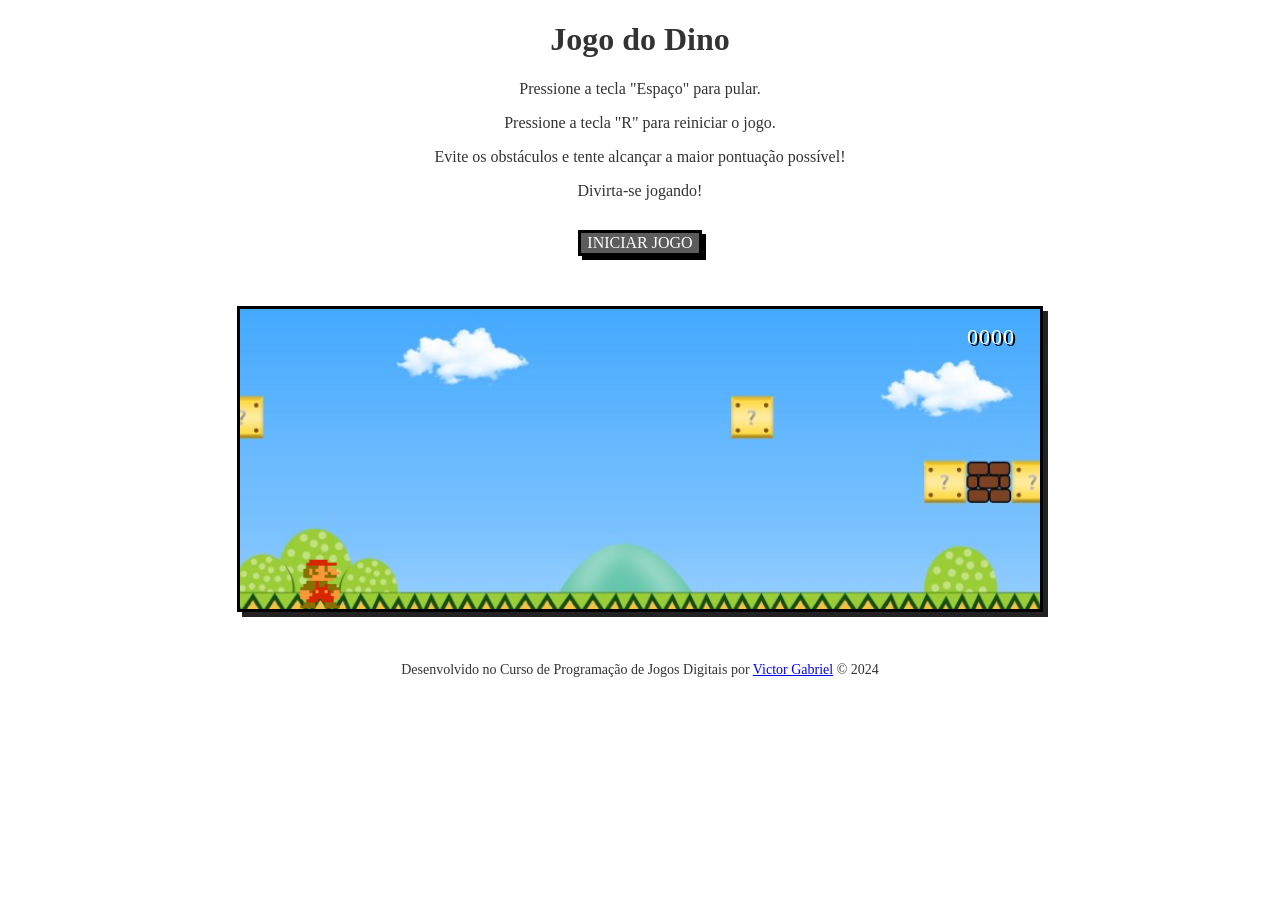
==== dino.html @ a73474e7 "Codigo do jogo" ====
<!DOCTYPE html>
<html lang="pt-br">
<head>
    <meta charset="UTF-8">
    <meta name="viewport" content="width=device-width, initial-scale=1.0">
    <title>Jogo do Dino</title>
    <link rel="stylesheet" href="css/style.css">

</head>
<body>
  <div id="intro">
    <h1>Jogo do Dino</h1>
    <p>Pressione a tecla "Espaço" para pular.</p>
    <p>Pressione a tecla "R" para reiniciar o jogo.</p>
    <p>Evite os obstáculos e tente alcançar a maior pontuação possível!</p>
    <p>Divirta-se jogando!</p>
  </div>
  <button id="start-btn">Iniciar Jogo</button>
<div id="game-container">
  <div class="score" id="score">0000</div>
  <div class="ground" id="ground"></div>
  <div class="dino" id="dino"></div>
  <div class="gameover" id="gameover">GAME OVER</div>
  <div class="cloud"></div>
</div>
<p id="footer">Desenvolvido no Curso de Programação de Jogos Digitais por <a href="curriculo-victor-gabriel.pdf" target="_blank">Victor Gabriel</a> &copy; 2024</p>
</body>
<script src="js/dino.js"></script>
</html>
---- css/style.css ----
@charset "UTF-8";



.dino {
width: 60px;
height: 90px;
position: absolute;
bottom: 0;
left: 50px;
background-image: url(/image/mario-parado1.png);
background-size: 50px;
background-repeat: no-repeat;
background-position: center bottom;
/* Perna do dinossauro */
transform: translateY(0);
transition: transform 0.5s cubic-bezier(0.4, 0, 0.2, 1);
z-index: 10;
}

.dino.correndo {
  background-image: url(/image/mario-correndo.gif);
}

.dino.dino-jumping {
  transform: translateY(-120px);
}

.dino.gameover {
  background-image: url(/image/mario-morrendo.png);
  background-size: 40px;
  background-repeat: no-repeat;
  background-position: center bottom;
}

#start-btn {
  display: block;
  margin: 30px auto;
  font-size: 16px;
  background: #5c5c5c;
  color: #ffffff;
  border: 3px solid #000000;
  box-shadow: 4px 4px 0px #000000;
  border-radius: 0;
  cursor: pointer;
  font-family: 'Press Start 2P', cursive;
  text-transform: uppercase; /* Transforma o texto em maiúsculas */
  transition: background 0.15s, transform 0.1s, box-shadow 0.1s;
}

#start-btn:hover {
  background: #6c6c6c;
}

#start-btn:active { /* Efeito ao pressionar o botão */
  background: #4c4c4c; 
  box-shadow: 2px 2px 0px #000000; 
  transform: translate(2px, 2px);
}

#gameover {
  font-family: 'Press Start 2P', cursive;
  font-size: 32px;
  color: #FF3D3D;
  text-align: center;
  display: none;
  position: absolute;
  top: 50%;
  left: 50%;
  transform: translate(-50%, -50%);
  z-index: 100;
  text-shadow: 3px 3px 0px #000000;
  padding: 15px;
}
#intro {
width: 100%;
text-align: center;
font-family: 'Press Start 2P', cursive;
color: #333;
margin-bottom: 20px;
}
/* Estilo do container principal */
#game-container {
  width: 800px;
  height: 300px;
  position: relative;
  margin: 50px auto;
  overflow: hidden; /* Esconde os elementos que saem da tela */
  border-bottom: 2px solid #333;
  background-image: url(/image/fundo4.jpg);
  background-size: cover;
  background-position: center bottom;
  background-repeat: no-repeat;
  box-shadow: 5px 5px 0px #222222; 
  border: 3px solid #000000; 
  border-radius: 0; 
}

.cactus {
width: 30px;
height: 60px;
position: absolute;
bottom: 0;
right: -30px; /* Começa fora da tela
*/
background-image: url(/image/cano.png);
background-size: contain;
background-repeat: no-repeat;
background-position: center bottom;
z-index: 5;
animation: moveCactus 2s linear infinite;
border-radius: 5px;
}
.cactus-small {
height: 40px; /* Variante mais baixa */
}
.cactus-group {
width: 80px; /* Grupo de cactos */
}

.score {
  position: absolute;
  top: 15px;
  right: 25px;
  font-family: 'Press Start 2P', cursive;
  font-size: 22px;
  color: #ffffff;
  text-shadow: 2px 2px 0px #000000;
  z-index: 10;
  letter-spacing: 1px; /* Controle o espacamento */
}

/* Chão */
.ground {
  width: 200%;
  height: 30px;
  position: absolute;
  bottom: 0;
  left: 0;
  background-repeat: repeat-x;
  background-size: auto 30px;
  margin-bottom: -19px;
}

/* Quando o dino está pulando */
.dino-jumping {
 transform: translateY(-120px);
 background-image: url(/image/mario-pulando.png);
 background-size: 50px;
}
/* Quando ocorre colisão */
.game-collision {
animation: shake 0.5s linear;
}
@keyframes shake {
 0%, 100% { transform: translateX(0); }
 25% { transform: translateX(-5px); }
 75% { transform: translateX(5px); }
}


@media (max-width: 800px) {
#game-container {
width: 100%;
height: 200px;
}
.dino {
width: 40px;
height: 60px;
}
}

@keyframes moveCactus {
from { transform: translateX(50px); }
to { transform: translateX(-900px); }
}
.cactus {
animation: moveCactus 2s linear infinite;
}

.cloud {
position: relative;
top: 50px;
left: 100%;
width: 80px;
height: 30px;
background-image: url(/image/nuvem.png);
background-size: 60px;
background-repeat: no-repeat;
background-position: center bottom;
border-radius: 50px;
animation: moveCloud 20s linear infinite;

}

@keyframes moveCloud {
0% { left: 100%; }
100% { left: -80px; }
}

.cactus-fast {
animation-duration: 1.5s;
}


#footer {
  text-align: center;
  font-family: 'Press Start 2P', cursive;
  color: #333;
  margin-top: 20px;
  font-size: 14px;
}
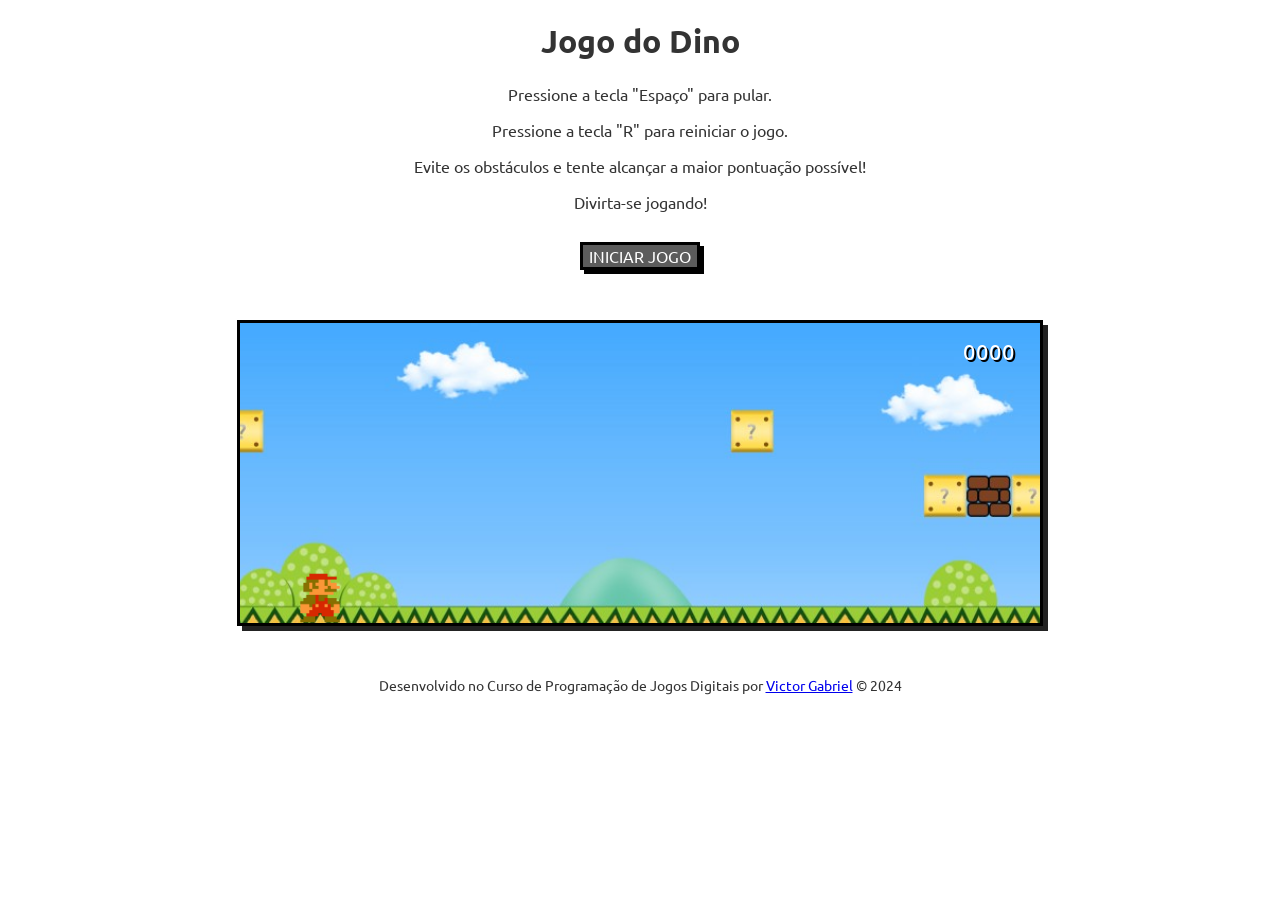
==== commit a591dedc: "Atualização para mobile Agora o jogo pode ser jogado pelo celular." ====
--- a/dino.html
+++ b/dino.html
@@ -20,7 +20,8 @@
   <div class="score" id="score">0000</div>
   <div class="ground" id="ground"></div>
   <div class="dino" id="dino"></div>
-  <div class="gameover" id="gameover">GAME OVER</div>
+  <div class="gameover" id="gameover">GAME OVER</div> 
+  <button id="restart-btn-mobile">Reiniciar</button> <!-- Botão de reiniciar -->
   <div class="cloud"></div>
 </div>
 <p id="footer">Desenvolvido no Curso de Programação de Jogos Digitais por <a href="curriculo-victor-gabriel.pdf" target="_blank">Victor Gabriel</a> &copy; 2024</p>
--- a/css/style.css
+++ b/css/style.css
@@ -1,6 +1,31 @@
 @charset "UTF-8";
 
-
+@import url('https://fonts.googleapis.com/css2?family=Ubuntu:ital,wght@0,300;0,400;0,500;0,700;1,300;1,400;1,500;1,700&display=swap');
+
+body {
+  touch-action: manipulation; /* Ajuda a prevenir zoom e outros gestos indesejados */
+}
+
+#restart-btn-mobile {
+  display: none; /* Começa escondido */
+  position: absolute;
+  top: 60%; /* Posicionado abaixo do texto "GAME OVER" */
+  left: 50%;
+  transform: translateX(-50%);
+  z-index: 101; /* Garante que fique sobre outros elementos */
+  
+  /* Reutilizando um estilo parecido com o do botão de iniciar */
+  padding: 10px 20px;
+  font-family: "Ubuntu", sans-serif;
+  font-size: 14px;
+  background: #5c5c5c;
+  color: #ffffff;
+  border: 3px solid #000000;
+  box-shadow: 4px 4px 0px #000000;
+  border-radius: 0;
+  cursor: pointer;
+  text-transform: uppercase;
+}
 
 .dino {
 width: 60px;
@@ -43,7 +68,7 @@
   box-shadow: 4px 4px 0px #000000;
   border-radius: 0;
   cursor: pointer;
-  font-family: 'Press Start 2P', cursive;
+  font-family: "Ubuntu", sans-serif;
   text-transform: uppercase; /* Transforma o texto em maiúsculas */
   transition: background 0.15s, transform 0.1s, box-shadow 0.1s;
 }
@@ -59,7 +84,7 @@
 }
 
 #gameover {
-  font-family: 'Press Start 2P', cursive;
+  font-family: "Ubuntu", sans-serif;
   font-size: 32px;
   color: #FF3D3D;
   text-align: center;
@@ -75,7 +100,7 @@
 #intro {
 width: 100%;
 text-align: center;
-font-family: 'Press Start 2P', cursive;
+font-family: "Ubuntu", sans-serif;
 color: #333;
 margin-bottom: 20px;
 }
@@ -122,11 +147,11 @@
   position: absolute;
   top: 15px;
   right: 25px;
-  font-family: 'Press Start 2P', cursive;
+  font-family: "Ubuntu", sans-serif;
   font-size: 22px;
   color: #ffffff;
   text-shadow: 2px 2px 0px #000000;
-  z-index: 10;
+  z-index: 10; 
   letter-spacing: 1px; /* Controle o espacamento */
 }
 
@@ -167,6 +192,37 @@
 .dino {
 width: 40px;
 height: 60px;
+}
+
+/* --- NOVAS REGRAS PARA AJUSTE FINO --- */
+.score {
+  font-size: 20px;
+  top: 10px;
+  right: 10px;
+
+}
+
+#intro {
+  padding: 0 10px; /* Evita que o texto encoste nas bordas da tela */
+  margin-bottom: 10px;
+}
+
+#intro h1 {
+  font-size: 30px; /* Ajusta o tamanho do título */
+}
+
+#intro p {
+  font-size: 17px; /* Ajusta o tamanho das instruções */
+  line-height: 1.5;
+}
+
+#gameover {
+  font-size: 24px; /* Ajusta o texto de Game Over */
+}
+
+#footer {
+  font-size: 10px; /* Ajusta o texto do rodapé */
+  padding: 0 10px;
 }
 }
 
@@ -205,7 +261,7 @@
 
 #footer {
   text-align: center;
-  font-family: 'Press Start 2P', cursive;
+  font-family: "Ubuntu", sans-serif;
   color: #333;
   margin-top: 20px;
   font-size: 14px;
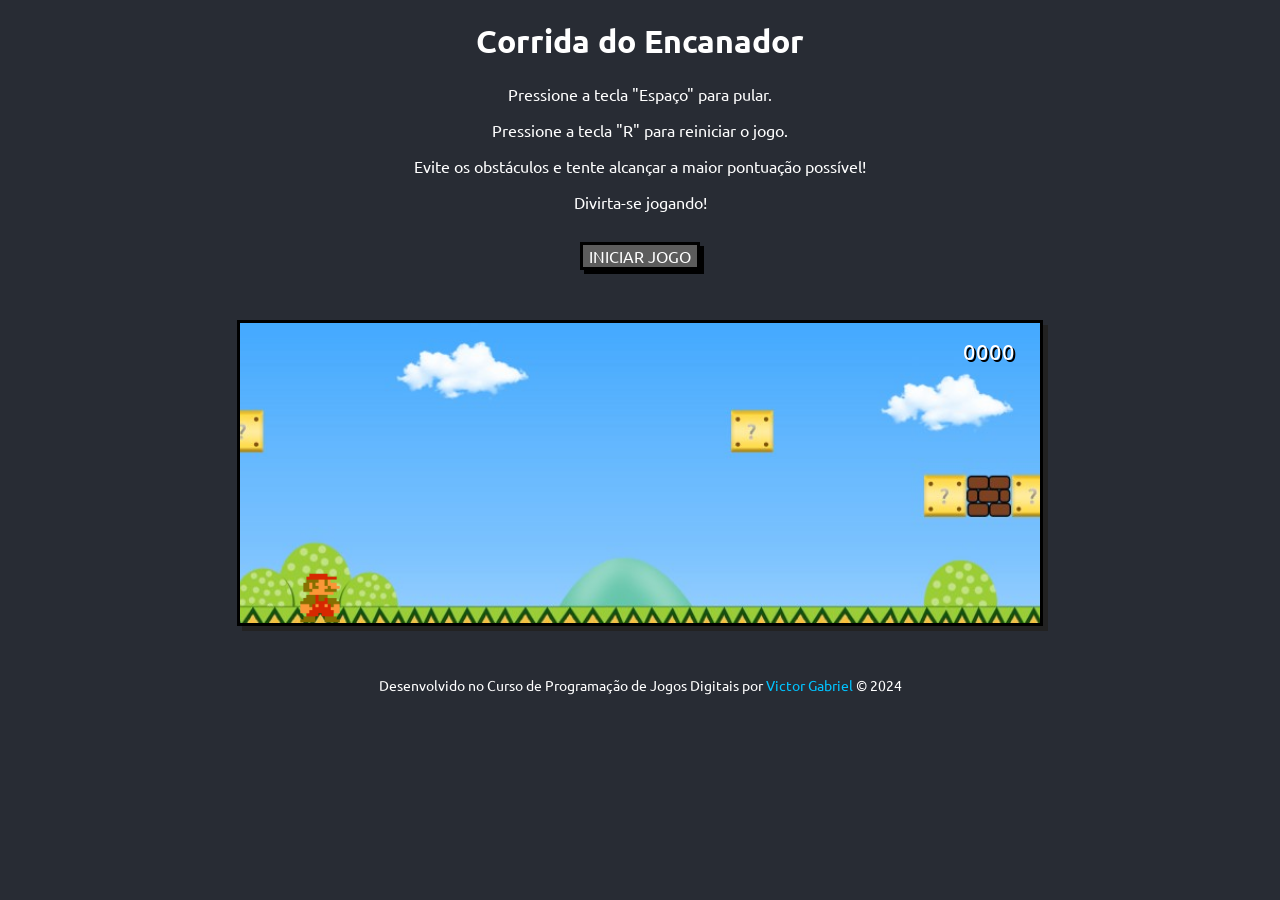
==== commit 78c9ad51: "Atualização no texto introducional" ====
--- a/dino.html
+++ b/dino.html
@@ -3,15 +3,15 @@
 <head>
     <meta charset="UTF-8">
     <meta name="viewport" content="width=device-width, initial-scale=1.0">
-    <title>Jogo do Dino</title>
+    <title>Corrida do Encanador</title>
     <link rel="stylesheet" href="css/style.css">
 
 </head>
 <body>
   <div id="intro">
-    <h1>Jogo do Dino</h1>
-    <p>Pressione a tecla "Espaço" para pular.</p>
-    <p>Pressione a tecla "R" para reiniciar o jogo.</p>
+    <h1>Corrida do Encanador</h1>
+    <p id="instrucao-pulo">Pressione a tecla "Espaço" para pular.</p>
+  <p id="instrucao-reinicio">Pressione a tecla "R" para reiniciar o jogo.</p>
     <p>Evite os obstáculos e tente alcançar a maior pontuação possível!</p>
     <p>Divirta-se jogando!</p>
   </div>
--- a/css/style.css
+++ b/css/style.css
@@ -4,6 +4,7 @@
 
 body {
   touch-action: manipulation; /* Ajuda a prevenir zoom e outros gestos indesejados */
+  background-color: #282c34;
 }
 
 #restart-btn-mobile {
@@ -101,7 +102,7 @@
 width: 100%;
 text-align: center;
 font-family: "Ubuntu", sans-serif;
-color: #333;
+color: #ffffff;
 margin-bottom: 20px;
 }
 /* Estilo do container principal */
@@ -262,7 +263,17 @@
 #footer {
   text-align: center;
   font-family: "Ubuntu", sans-serif;
-  color: #333;
+  color: #ffffff;
   margin-top: 20px;
   font-size: 14px;
+}
+
+#footer a {
+  color: #00c3ff;
+  text-decoration: none;
+  transition: color 0.3s, text-decoration 0.3s;
+}
+
+#footer a:hover {
+  text-decoration: underline;
 }
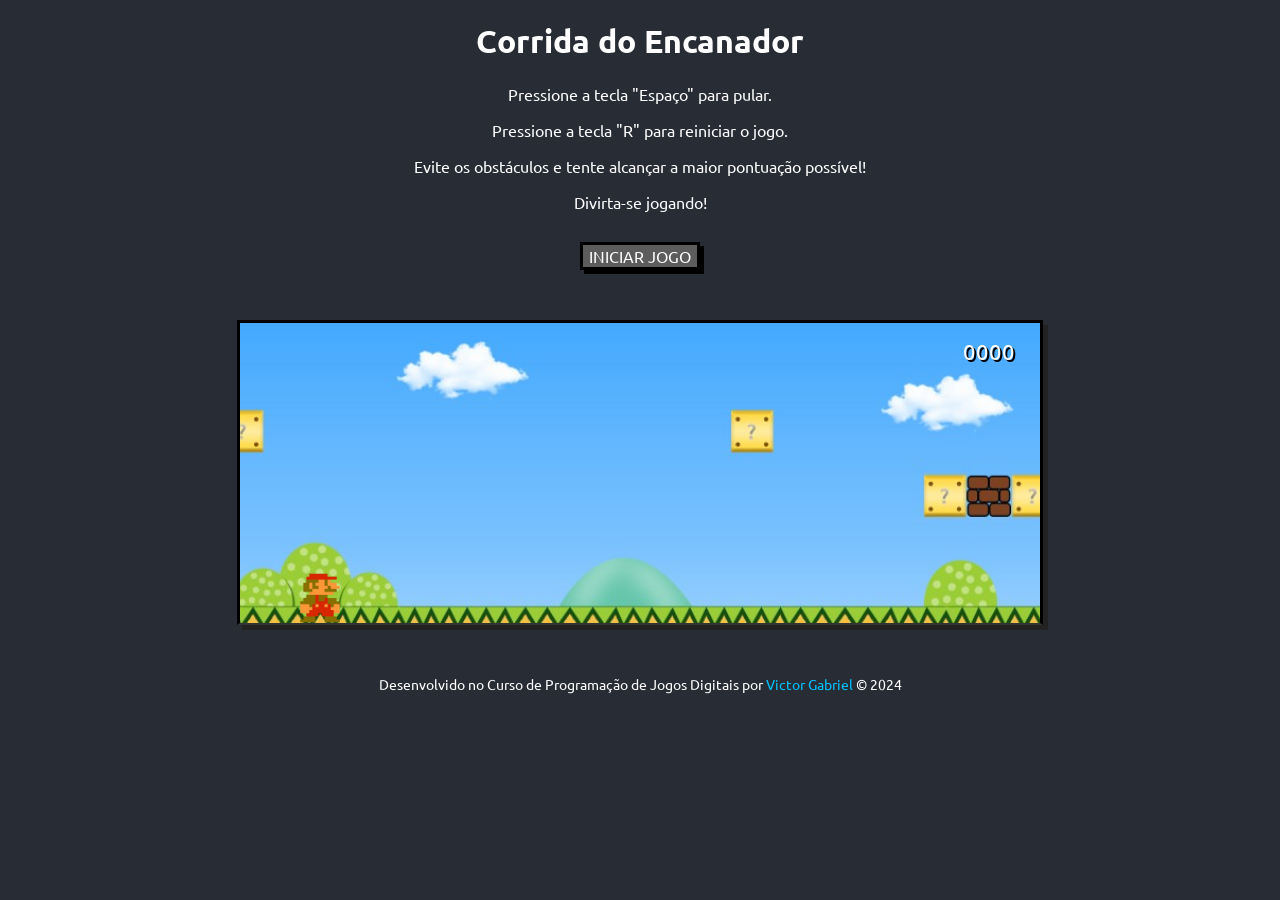
==== commit 65eeb276: "Organização do codigo e documentação." ====
--- a/dino.html
+++ b/dino.html
@@ -1,30 +1,49 @@
 <!DOCTYPE html>
 <html lang="pt-br">
+
 <head>
     <meta charset="UTF-8">
     <meta name="viewport" content="width=device-width, initial-scale=1.0">
+
     <title>Corrida do Encanador</title>
+
     <link rel="stylesheet" href="css/style.css">
+</head>
 
-</head>
 <body>
-  <div id="intro">
-    <h1>Corrida do Encanador</h1>
-    <p id="instrucao-pulo">Pressione a tecla "Espaço" para pular.</p>
-  <p id="instrucao-reinicio">Pressione a tecla "R" para reiniciar o jogo.</p>
-    <p>Evite os obstáculos e tente alcançar a maior pontuação possível!</p>
-    <p>Divirta-se jogando!</p>
-  </div>
-  <button id="start-btn">Iniciar Jogo</button>
-<div id="game-container">
-  <div class="score" id="score">0000</div>
-  <div class="ground" id="ground"></div>
-  <div class="dino" id="dino"></div>
-  <div class="gameover" id="gameover">GAME OVER</div> 
-  <button id="restart-btn-mobile">Reiniciar</button> <!-- Botão de reiniciar -->
-  <div class="cloud"></div>
-</div>
-<p id="footer">Desenvolvido no Curso de Programação de Jogos Digitais por <a href="curriculo-victor-gabriel.pdf" target="_blank">Victor Gabriel</a> &copy; 2024</p>
+
+    <header id="intro">
+        <h1>Corrida do Encanador</h1>
+        
+        <p id="instrucao-pulo">Pressione a tecla "Espaço" para pular.</p>
+        <p id="instrucao-reinicio">Pressione a tecla "R" para reiniciar o jogo.</p>
+        <p>Evite os obstáculos e tente alcançar a maior pontuação possível!</p>
+        <p>Divirta-se jogando!</p>
+    </header>
+
+    <main>
+        <button id="start-btn">Iniciar Jogo</button>
+
+        <div id="game-container">
+            
+            <div id="score" class="score">0000</div>
+            <div id="ground" class="ground"></div>
+            <div id="dino" class="dino"></div>
+            <div id="cloud" class="cloud"></div>
+
+            <div id="gameover" class="gameover">GAME OVER</div>
+            <button id="restart-btn-mobile">Reiniciar</button> </div>
+    </main>
+
+    <footer id="footer">
+        <p>
+            Desenvolvido no Curso de Programação de Jogos Digitais por 
+            <a href="curriculo-victor-gabriel.pdf" target="_blank">Victor Gabriel</a> &copy; 2024
+        </p>
+    </footer>
+
+    <script src="js/dino.js"></script>
+
 </body>
-<script src="js/dino.js"></script>
+
 </html>
--- a/css/style.css
+++ b/css/style.css
@@ -1,279 +1,303 @@
 @charset "UTF-8";
 
+/* ===== IMPORTAÇÃO DE FONTES E ESTILOS GERAIS ===== */
+
+/* Importa a fonte 'Ubuntu' do Google Fonts para ser usada no projeto. */
 @import url('https://fonts.googleapis.com/css2?family=Ubuntu:ital,wght@0,300;0,400;0,500;0,700;1,300;1,400;1,500;1,700&display=swap');
 
+/* Estilos aplicados a todo o corpo da página. */
 body {
-  touch-action: manipulation; /* Ajuda a prevenir zoom e outros gestos indesejados */
-  background-color: #282c34;
-}
-
+    background-color: #282c34;
+    /* Ajuda a prevenir comportamentos indesejados de toque em dispositivos móveis, como zoom. */
+    touch-action: manipulation;
+}
+
+/* ===== LAYOUT PRINCIPAL E CONTAINERS ===== */
+
+/* Estilo do container principal do jogo. */
+#game-container {
+    width: 800px;
+    height: 300px;
+    position: relative;
+    margin: 50px auto;
+    overflow: hidden; /* Esconde elementos que saem dos limites do container. */
+    border: 3px solid #000000;
+    border-bottom: 2px solid #333;
+    border-radius: 0;
+    box-shadow: 5px 5px 0px #222222;
+    background-image: url(/image/fundo4.jpg);
+    background-size: cover;
+    background-position: center bottom;
+    background-repeat: no-repeat;
+}
+
+/* Estilo da seção de introdução. */
+#intro {
+    width: 100%;
+    margin-bottom: 20px;
+    color: #ffffff;
+    font-family: "Ubuntu", sans-serif;
+    text-align: center;
+}
+
+/* Estilo do rodapé da página. */
+#footer {
+    margin-top: 20px;
+    color: #ffffff;
+    font-family: "Ubuntu", sans-serif;
+    font-size: 14px;
+    text-align: center;
+}
+
+/* Estilo dos links dentro do rodapé. */
+#footer a {
+    color: #00c3ff;
+    text-decoration: none;
+    transition: color 0.3s, text-decoration 0.3s;
+}
+
+/* Efeito 'hover' para os links do rodapé. */
+#footer a:hover {
+    text-decoration: underline;
+}
+
+/* ===== PERSONAGEM (DINO/ENCANADOR) ===== */
+
+/* Estilo base do personagem. */
+.dino {
+    width: 60px;
+    height: 90px;
+    position: absolute;
+    bottom: 0;
+    left: 50px;
+    z-index: 10;
+    background-image: url(/image/mario-parado1.png);
+    background-size: 50px;
+    background-repeat: no-repeat;
+    background-position: center bottom;
+    transform: translateY(0);
+    transition: transform 0.5s cubic-bezier(0.4, 0, 0.2, 1);
+}
+
+/* Estilos dos diferentes estados do personagem. */
+.dino.correndo {
+    background-image: url(/image/mario-correndo.gif);
+}
+
+.dino.dino-jumping {
+    transform: translateY(-120px);
+    background-image: url(/image/mario-pulando.png);
+    background-size: 50px;
+}
+
+.dino.gameover {
+    background-image: url(/image/mario-morrendo.png);
+    background-size: 40px;
+}
+
+/* ===== OBSTÁCULOS (CACTUS/CANOS) E CENÁRIO ===== */
+
+/* Estilo base dos obstáculos. */
+.cactus {
+    width: 30px;
+    height: 60px;
+    position: absolute;
+    bottom: 0;
+    right: -30px; /* Começa fora da tela. */
+    z-index: 5;
+    background-image: url(/image/cano.png);
+    background-size: contain;
+    background-repeat: no-repeat;
+    background-position: center bottom;
+    animation: moveCactus 2s linear infinite;
+}
+
+/* Variações dos obstáculos. */
+.cactus-small {
+    height: 40px;
+}
+
+.cactus-group {
+    width: 80px;
+}
+
+.cactus-fast {
+    animation-duration: 1.5s;
+}
+
+/* Estilo do chão que se move. */
+.ground {
+    width: 200%;
+    height: 30px;
+    position: absolute;
+    bottom: 0;
+    left: 0;
+    margin-bottom: -19px;
+    background-repeat: repeat-x;
+    background-size: auto 30px;
+}
+
+/* Estilo das nuvens que se movem. */
+.cloud {
+    width: 80px;
+    height: 30px;
+    position: relative;
+    top: 50px;
+    left: 100%;
+    background-image: url(/image/nuvem.png);
+    background-size: 60px;
+    background-repeat: no-repeat;
+    background-position: center bottom;
+    animation: moveCloud 20s linear infinite;
+}
+
+/* ===== ELEMENTOS DE UI (BOTÕES E TEXTOS) ===== */
+
+/* Estilo da pontuação. */
+.score {
+    position: absolute;
+    top: 15px;
+    right: 25px;
+    z-index: 10;
+    color: #ffffff;
+    font-family: "Ubuntu", sans-serif;
+    font-size: 22px;
+    text-shadow: 2px 2px 0px #000000;
+    letter-spacing: 1px;
+}
+
+/* Estilo do texto 'GAME OVER'. */
+#gameover {
+    display: none; /* Começa escondido. */
+    position: absolute;
+    top: 50%;
+    left: 50%;
+    transform: translate(-50%, -50%);
+    z-index: 100;
+    padding: 15px;
+    color: #FF3D3D;
+    font-family: "Ubuntu", sans-serif;
+    font-size: 32px;
+    text-align: center;
+    text-shadow: 3px 3px 0px #000000;
+}
+
+/* Estilo do botão 'Iniciar Jogo'. */
+#start-btn {
+    display: block;
+    margin: 30px auto;
+    font-size: 16px;
+    font-family: "Ubuntu", sans-serif;
+    color: #ffffff;
+    background: #5c5c5c;
+    border: 3px solid #000000;
+    border-radius: 0;
+    box-shadow: 4px 4px 0px #000000;
+    cursor: pointer;
+    text-transform: uppercase;
+    transition: background 0.15s, transform 0.1s, box-shadow 0.1s;
+}
+
+#start-btn:hover {
+    background: #6c6c6c;
+}
+
+/* Efeito ao pressionar o botão de iniciar. */
+#start-btn:active {
+    background: #4c4c4c;
+    box-shadow: 2px 2px 0px #000000;
+    transform: translate(2px, 2px);
+}
+
+/* Estilo do botão 'Reiniciar' para dispositivos móveis. */
 #restart-btn-mobile {
-  display: none; /* Começa escondido */
-  position: absolute;
-  top: 60%; /* Posicionado abaixo do texto "GAME OVER" */
-  left: 50%;
-  transform: translateX(-50%);
-  z-index: 101; /* Garante que fique sobre outros elementos */
-  
-  /* Reutilizando um estilo parecido com o do botão de iniciar */
-  padding: 10px 20px;
-  font-family: "Ubuntu", sans-serif;
-  font-size: 14px;
-  background: #5c5c5c;
-  color: #ffffff;
-  border: 3px solid #000000;
-  box-shadow: 4px 4px 0px #000000;
-  border-radius: 0;
-  cursor: pointer;
-  text-transform: uppercase;
-}
-
-.dino {
-width: 60px;
-height: 90px;
-position: absolute;
-bottom: 0;
-left: 50px;
-background-image: url(/image/mario-parado1.png);
-background-size: 50px;
-background-repeat: no-repeat;
-background-position: center bottom;
-/* Perna do dinossauro */
-transform: translateY(0);
-transition: transform 0.5s cubic-bezier(0.4, 0, 0.2, 1);
-z-index: 10;
-}
-
-.dino.correndo {
-  background-image: url(/image/mario-correndo.gif);
-}
-
-.dino.dino-jumping {
-  transform: translateY(-120px);
-}
-
-.dino.gameover {
-  background-image: url(/image/mario-morrendo.png);
-  background-size: 40px;
-  background-repeat: no-repeat;
-  background-position: center bottom;
-}
-
-#start-btn {
-  display: block;
-  margin: 30px auto;
-  font-size: 16px;
-  background: #5c5c5c;
-  color: #ffffff;
-  border: 3px solid #000000;
-  box-shadow: 4px 4px 0px #000000;
-  border-radius: 0;
-  cursor: pointer;
-  font-family: "Ubuntu", sans-serif;
-  text-transform: uppercase; /* Transforma o texto em maiúsculas */
-  transition: background 0.15s, transform 0.1s, box-shadow 0.1s;
-}
-
-#start-btn:hover {
-  background: #6c6c6c;
-}
-
-#start-btn:active { /* Efeito ao pressionar o botão */
-  background: #4c4c4c; 
-  box-shadow: 2px 2px 0px #000000; 
-  transform: translate(2px, 2px);
-}
-
-#gameover {
-  font-family: "Ubuntu", sans-serif;
-  font-size: 32px;
-  color: #FF3D3D;
-  text-align: center;
-  display: none;
-  position: absolute;
-  top: 50%;
-  left: 50%;
-  transform: translate(-50%, -50%);
-  z-index: 100;
-  text-shadow: 3px 3px 0px #000000;
-  padding: 15px;
-}
-#intro {
-width: 100%;
-text-align: center;
-font-family: "Ubuntu", sans-serif;
-color: #ffffff;
-margin-bottom: 20px;
-}
-/* Estilo do container principal */
-#game-container {
-  width: 800px;
-  height: 300px;
-  position: relative;
-  margin: 50px auto;
-  overflow: hidden; /* Esconde os elementos que saem da tela */
-  border-bottom: 2px solid #333;
-  background-image: url(/image/fundo4.jpg);
-  background-size: cover;
-  background-position: center bottom;
-  background-repeat: no-repeat;
-  box-shadow: 5px 5px 0px #222222; 
-  border: 3px solid #000000; 
-  border-radius: 0; 
-}
-
-.cactus {
-width: 30px;
-height: 60px;
-position: absolute;
-bottom: 0;
-right: -30px; /* Começa fora da tela
-*/
-background-image: url(/image/cano.png);
-background-size: contain;
-background-repeat: no-repeat;
-background-position: center bottom;
-z-index: 5;
-animation: moveCactus 2s linear infinite;
-border-radius: 5px;
-}
-.cactus-small {
-height: 40px; /* Variante mais baixa */
-}
-.cactus-group {
-width: 80px; /* Grupo de cactos */
-}
-
-.score {
-  position: absolute;
-  top: 15px;
-  right: 25px;
-  font-family: "Ubuntu", sans-serif;
-  font-size: 22px;
-  color: #ffffff;
-  text-shadow: 2px 2px 0px #000000;
-  z-index: 10; 
-  letter-spacing: 1px; /* Controle o espacamento */
-}
-
-/* Chão */
-.ground {
-  width: 200%;
-  height: 30px;
-  position: absolute;
-  bottom: 0;
-  left: 0;
-  background-repeat: repeat-x;
-  background-size: auto 30px;
-  margin-bottom: -19px;
-}
-
-/* Quando o dino está pulando */
-.dino-jumping {
- transform: translateY(-120px);
- background-image: url(/image/mario-pulando.png);
- background-size: 50px;
-}
-/* Quando ocorre colisão */
-.game-collision {
-animation: shake 0.5s linear;
-}
+    display: none; /* Começa escondido. */
+    position: absolute;
+    top: 60%;
+    left: 50%;
+    transform: translateX(-50%);
+    z-index: 101; /* Fica sobre o texto 'GAME OVER'. */
+    padding: 10px 20px;
+    font-family: "Ubuntu", sans-serif;
+    font-size: 14px;
+    background: #5c5c5c;
+    color: #ffffff;
+    border: 3px solid #000000;
+    border-radius: 0;
+    box-shadow: 4px 4px 0px #000000;
+    cursor: pointer;
+    text-transform: uppercase;
+}
+
+/* ===== ANIMAÇÕES (KEYFRAMES) ===== */
+
+/* Animação de movimento dos obstáculos. */
+@keyframes moveCactus {
+    from {
+        transform: translateX(50px);
+    }
+    to {
+        transform: translateX(-900px);
+    }
+}
+
+/* Animação de movimento das nuvens. */
+@keyframes moveCloud {
+    0% {
+        left: 100%;
+    }
+    100% {
+        left: -80px;
+    }
+}
+
+/* Animação de 'tremor' ao colidir. */
 @keyframes shake {
- 0%, 100% { transform: translateX(0); }
- 25% { transform: translateX(-5px); }
- 75% { transform: translateX(5px); }
-}
-
-
+    0%, 100% { transform: translateX(0); }
+    25% { transform: translateX(-5px); }
+    75% { transform: translateX(5px); }
+}
+
+/* ===== DESIGN RESPONSIVO (MEDIA QUERIES) ===== */
+
+/* Estilos aplicados quando a largura da tela for 800px ou menor. */
 @media (max-width: 800px) {
-#game-container {
-width: 100%;
-height: 200px;
-}
-.dino {
-width: 40px;
-height: 60px;
-}
-
-/* --- NOVAS REGRAS PARA AJUSTE FINO --- */
-.score {
-  font-size: 20px;
-  top: 10px;
-  right: 10px;
-
-}
-
-#intro {
-  padding: 0 10px; /* Evita que o texto encoste nas bordas da tela */
-  margin-bottom: 10px;
-}
-
-#intro h1 {
-  font-size: 30px; /* Ajusta o tamanho do título */
-}
-
-#intro p {
-  font-size: 17px; /* Ajusta o tamanho das instruções */
-  line-height: 1.5;
-}
-
-#gameover {
-  font-size: 24px; /* Ajusta o texto de Game Over */
-}
-
-#footer {
-  font-size: 10px; /* Ajusta o texto do rodapé */
-  padding: 0 10px;
-}
-}
-
-@keyframes moveCactus {
-from { transform: translateX(50px); }
-to { transform: translateX(-900px); }
-}
-.cactus {
-animation: moveCactus 2s linear infinite;
-}
-
-.cloud {
-position: relative;
-top: 50px;
-left: 100%;
-width: 80px;
-height: 30px;
-background-image: url(/image/nuvem.png);
-background-size: 60px;
-background-repeat: no-repeat;
-background-position: center bottom;
-border-radius: 50px;
-animation: moveCloud 20s linear infinite;
-
-}
-
-@keyframes moveCloud {
-0% { left: 100%; }
-100% { left: -80px; }
-}
-
-.cactus-fast {
-animation-duration: 1.5s;
-}
-
-
-#footer {
-  text-align: center;
-  font-family: "Ubuntu", sans-serif;
-  color: #ffffff;
-  margin-top: 20px;
-  font-size: 14px;
-}
-
-#footer a {
-  color: #00c3ff;
-  text-decoration: none;
-  transition: color 0.3s, text-decoration 0.3s;
-}
-
-#footer a:hover {
-  text-decoration: underline;
+    #game-container {
+        width: 100%;
+        height: 200px;
+    }
+
+    .dino {
+        width: 40px;
+        height: 60px;
+    }
+    
+    .score {
+        font-size: 20px;
+        top: 10px;
+        right: 10px;
+    }
+
+    #intro {
+        padding: 0 10px; /* Evita que o texto encoste nas bordas. */
+        margin-bottom: 10px;
+    }
+
+    #intro h1 {
+        font-size: 30px;
+    }
+
+    #intro p {
+        font-size: 17px;
+        line-height: 1.5;
+    }
+
+    #gameover {
+        font-size: 24px;
+    }
+
+    #footer {
+        font-size: 10px;
+        padding: 0 10px;
+    }
 }
